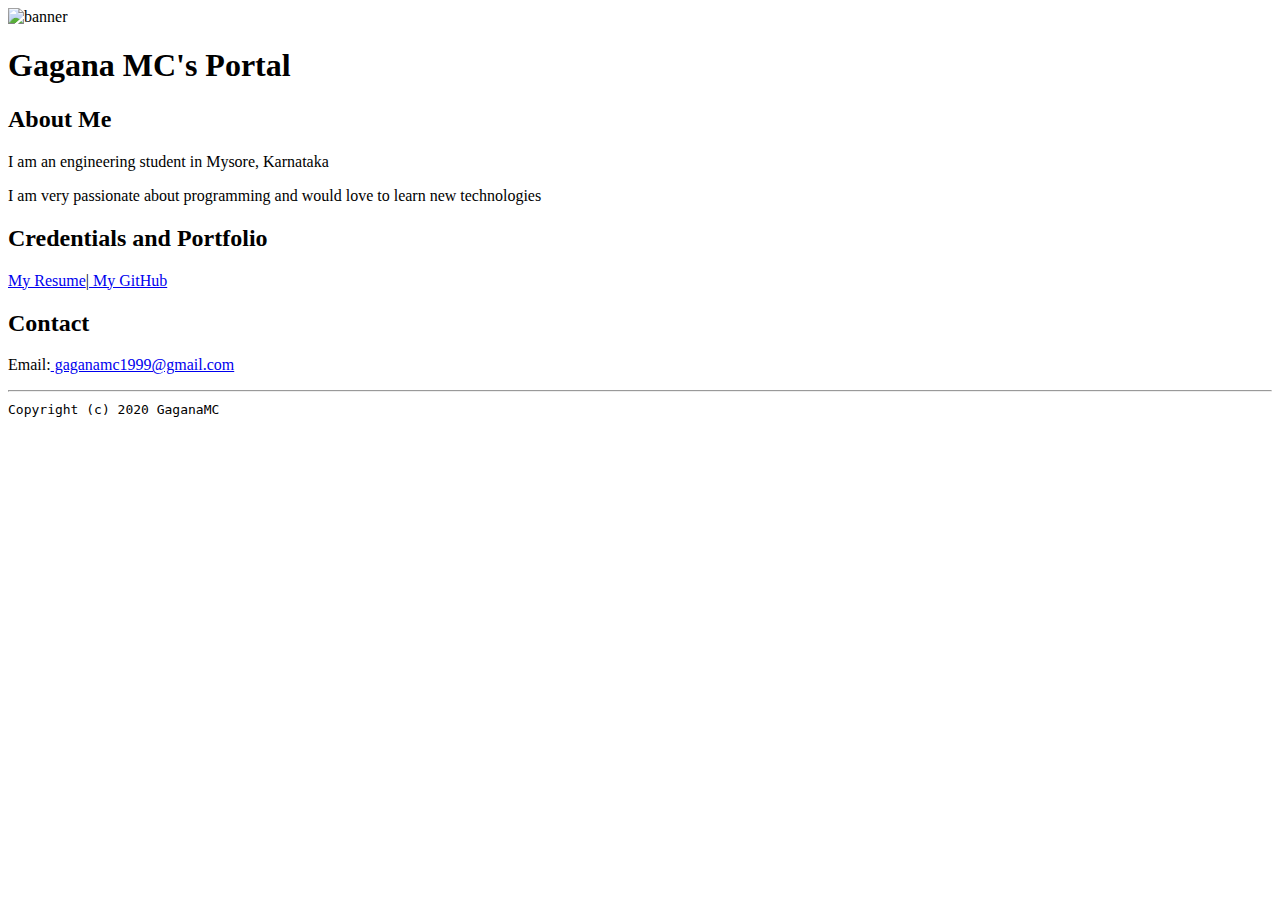
==== index.html @ 9ac46610 "Add files via upload" ====
<!doctype html>

<!-- this is a comment for human! -->

<html lang="en">

  <header>
      <title>Gagana MC's Portal</title>
      <link rel="stylesheet" href="css/master.css">
      <link rel="FaviconIcon" href="favicon.ico" type="image/X-icon">
        <link rel="shortcut" href="Favicon.ico" type="image/X-icon">
        <meta name="viewport" content= "width=device-width, initial-scale=1 shrink-to-fit=no">
        <meta name="name" content="Gagana MC's Portal">
        <meta name = "robots" content ="noindex,nofollow">
  </header>


  <body>
    <img src="images/banner.jpg" width="75%" alt="banner">
    <h1>Gagana MC's Portal</h1>
    <h2>About Me</h2>
    <p>I am an engineering student in Mysore, Karnataka<p>
      <p>I am very passionate about
        programming and would love to learn new technologies</p>

    <h2>    Credentials and Portfolio</h2>

<p><a href="resume.html">My Resume</a>|<a href ="https://github.com/mcgag1999"> My GitHub</a></p>
<h2>Contact</h2>

<p>Email:<a href="mailto:gaganamc1999@gmail.com"> gaganamc1999@gmail.com</a></p>
  </body>

  <footer>
<hr>
<code>Copyright (c) 2020 GaganaMC</code>
  </footer>

</html>
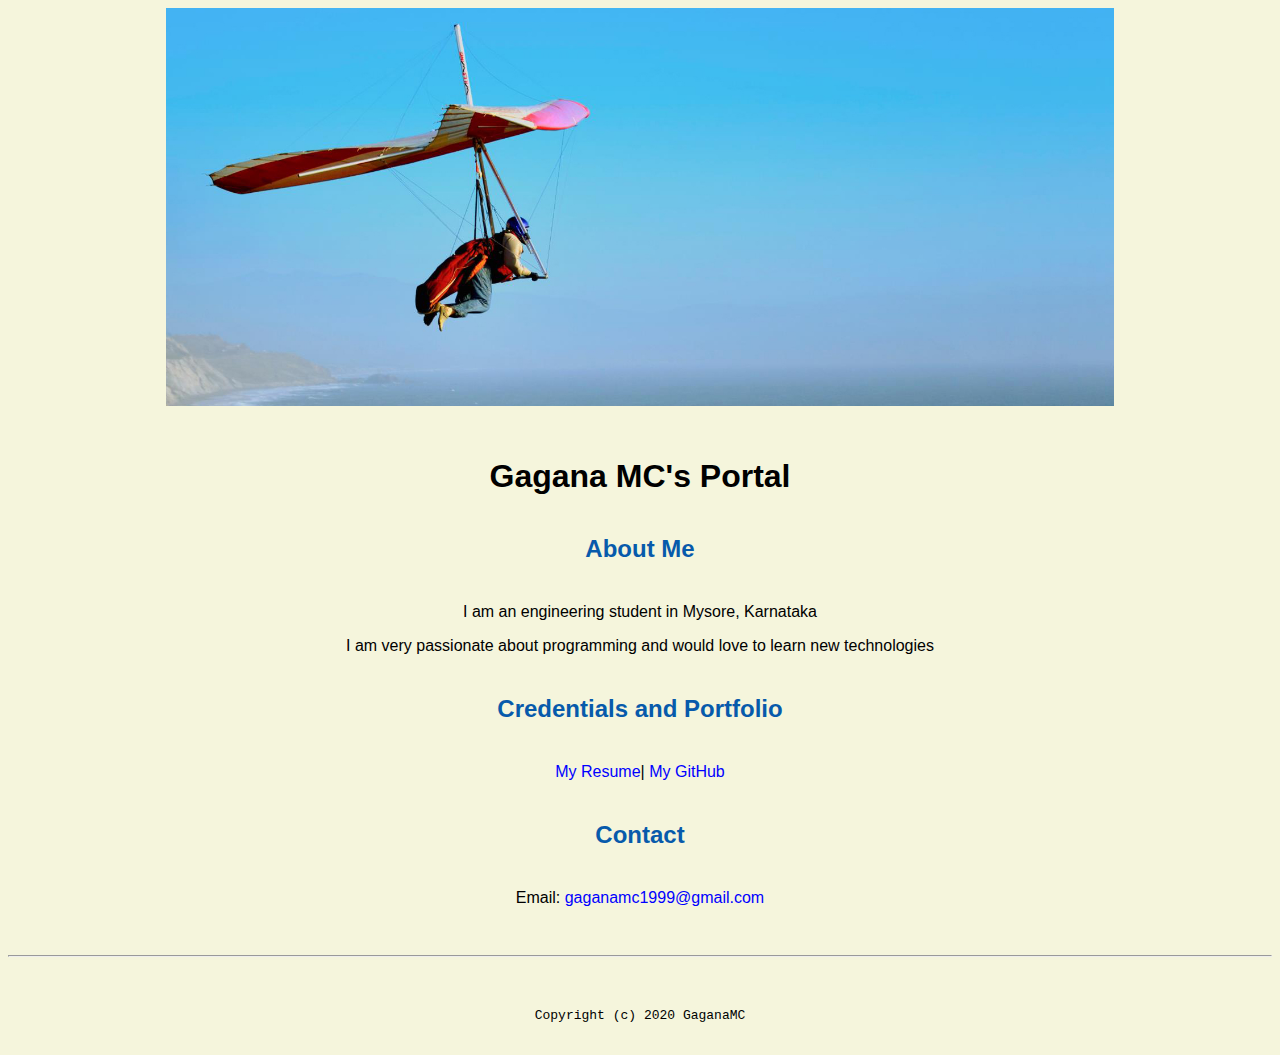
==== commit e546c96b: "Update index.html" ====
--- a/index.html
+++ b/index.html
@@ -5,7 +5,7 @@
 <html lang="en">
 
   <header>
-      <title>Gagana MC's Portal</title>
+      <title>Gagana MC</title>
       <link rel="stylesheet" href="css/master.css">
       <link rel="FaviconIcon" href="favicon.ico" type="image/X-icon">
         <link rel="shortcut" href="Favicon.ico" type="image/X-icon">
--- a/css/master.css
+++ b/css/master.css
@@ -0,0 +1,69 @@
+/* Cascading stylesheet for the website */
+
+/* Text inside these asterisks and slashes are comments for human */
+
+  a {
+    color: blue;/* set the text color to blue here */
+    text-decoration: none; /* This means we do not want hyperlinks to be underlined */
+  }
+
+  a:hover {
+    color: red;/* set the text color to red here */
+    text-decoration: none; /* This means we do not want hyperlinks to be underlined */
+  }
+
+  body {
+    /* set the background color here */
+    /* set the text color to black here */
+    /* set the font here */
+    /* set the text alignment here */
+    background-color: beige;
+    color: black;
+    font-family: Arial, Helvetica, sans-serif;
+    text-align: center;
+   }
+
+  footer {
+    margin-top: 2rem;
+    margin-bottom: 2rem;
+  }
+
+  h1 {
+    margin-bottom: 0.5rem;
+    margin-top: 3rem;
+   }
+
+  h2 {
+    /* set the text color of to #075AAB here */
+    /* set both the bottom margin and top margin to 2.5rem here */
+    margin-bottom: 2.5rem;
+    margin-top: 2.5rem;
+    color: #075AAB;
+
+   }
+
+  h3 {
+    margin-bottom: 0;
+    margin-top: 2rem;
+  }
+
+  h4 {
+    margin-bottom: 1rem;
+    margin-top: 0.5rem;
+  }
+
+  h5 {
+    margin-top: 0.5rem;
+  }
+
+  hr {
+    margin-bottom: 3rem;
+    margin-top: 3rem;
+  }
+
+  /* this controls how the bullet points in the resume page looks */
+  ul {
+    display: table;
+    margin: 0 auto;
+    text-align: left;
+  }
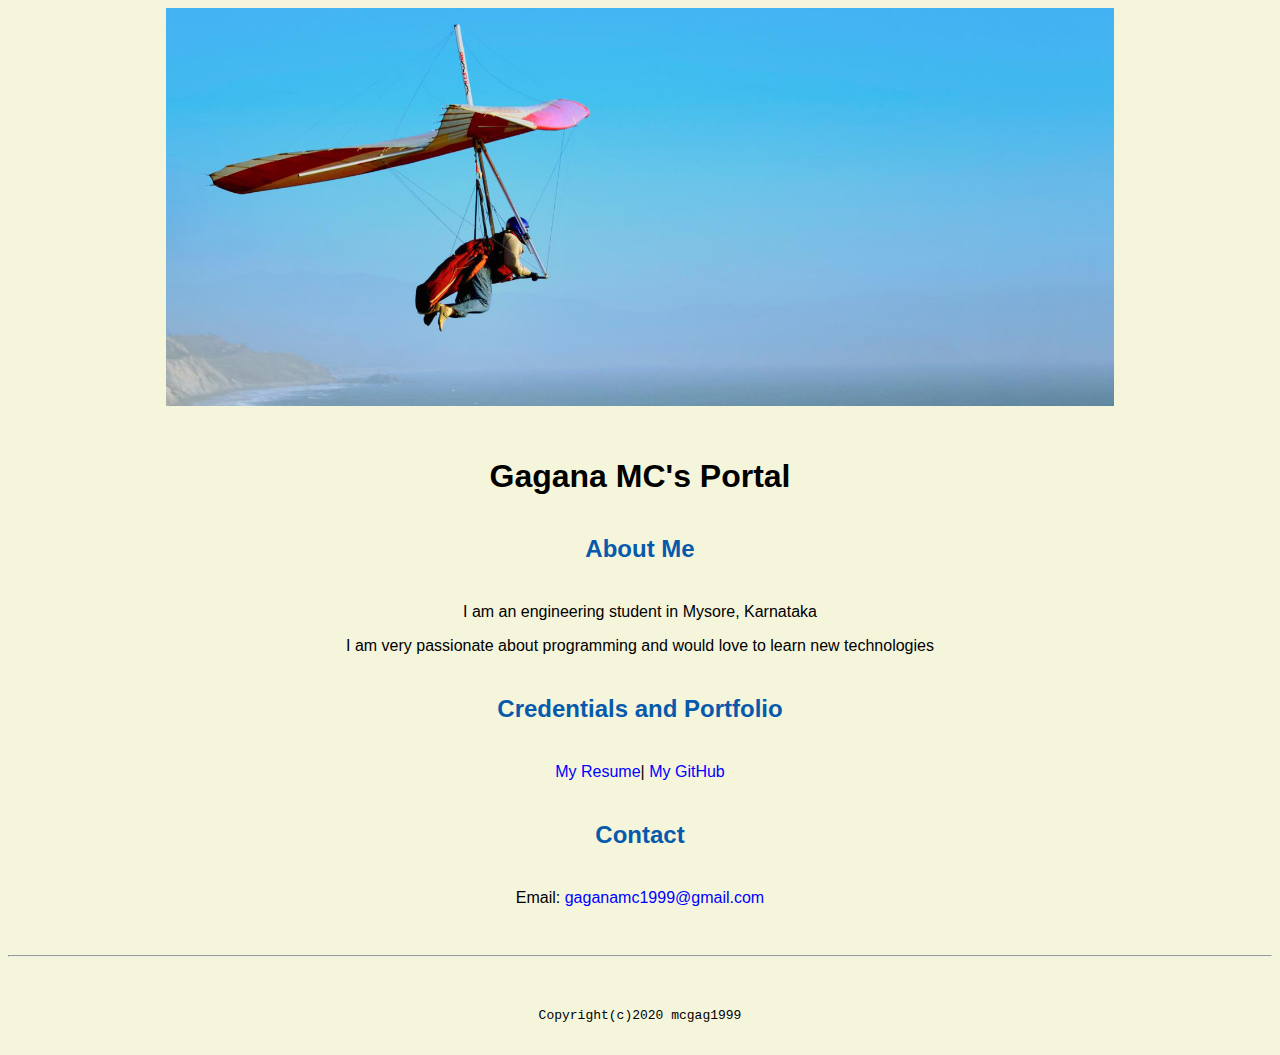
==== commit ef2087fb: "Update index.html" ====
--- a/index.html
+++ b/index.html
@@ -33,7 +33,7 @@
 
   <footer>
 <hr>
-<code>Copyright (c) 2020 GaganaMC</code>
+<code>Copyright(c)2020 mcgag1999</code>
   </footer>
 
 </html>
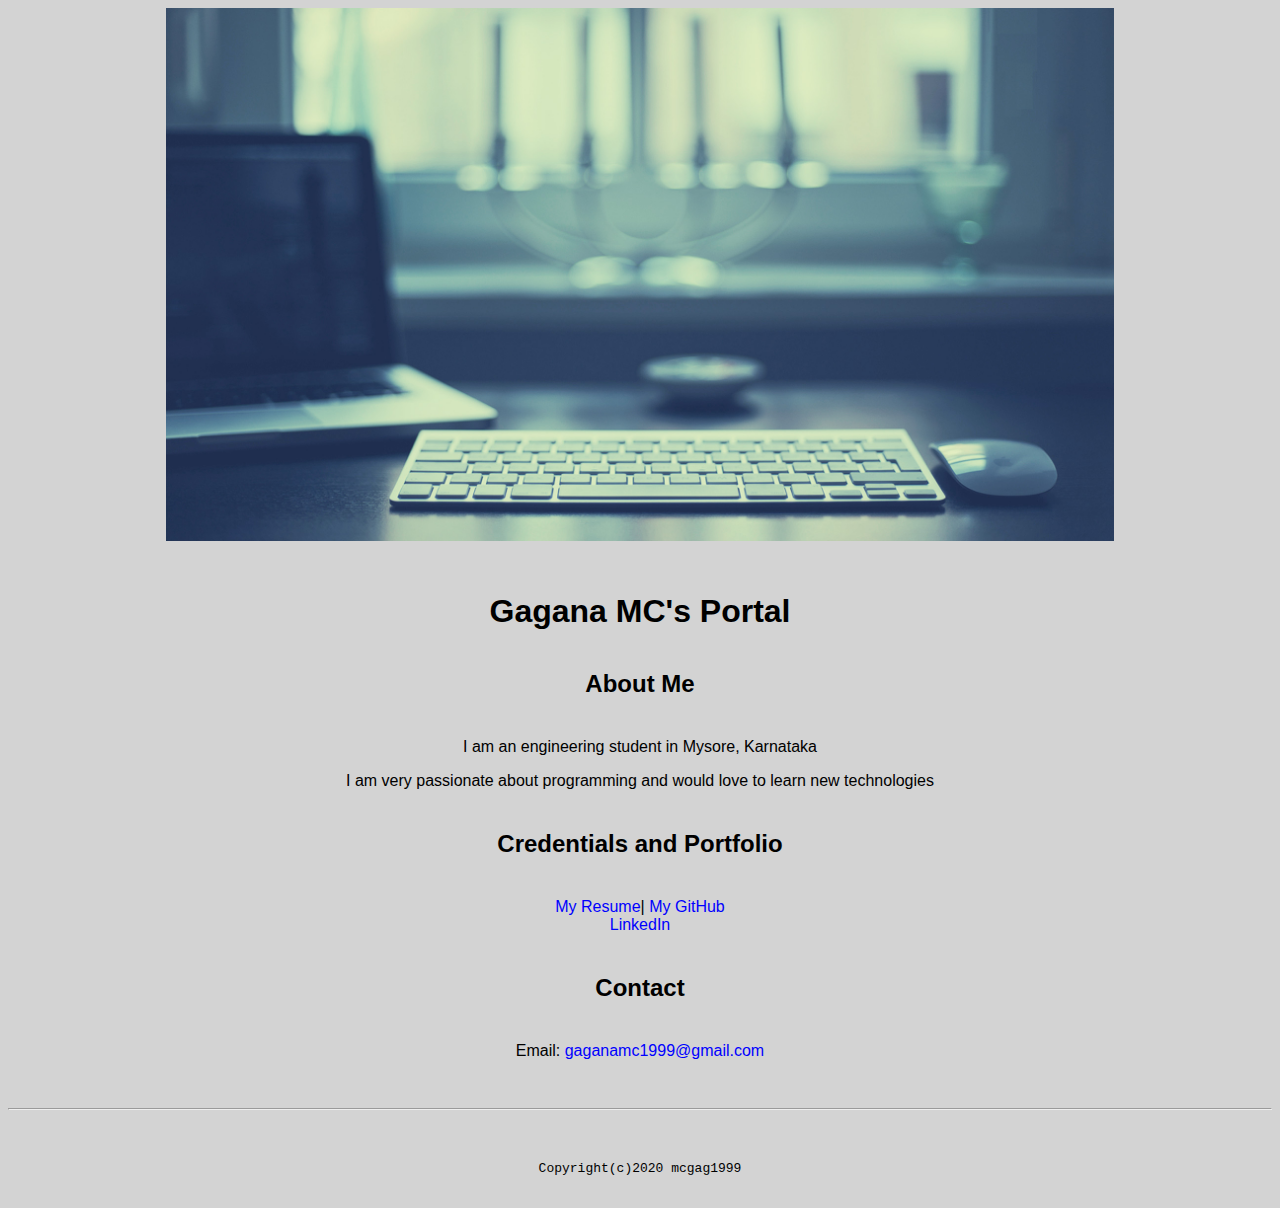
==== commit bff06c83: "Update index.html" ====
--- a/index.html
+++ b/index.html
@@ -25,7 +25,7 @@
 
     <h2>    Credentials and Portfolio</h2>
 
-<p><a href="resume.html">My Resume</a>|<a href ="https://github.com/mcgag1999"> My GitHub</a></p>
+<p><a href="resume.html">My Resume</a>|<a href ="https://github.com/mcgag1999"> My GitHub</a><br><a href ="https://linkedin.com/Gagana MC"> LinkedIn</a></p>
 <h2>Contact</h2>
 
 <p>Email:<a href="mailto:gaganamc1999@gmail.com"> gaganamc1999@gmail.com</a></p>
--- a/css/master.css
+++ b/css/master.css
@@ -13,14 +13,10 @@
   }
 
   body {
-    /* set the background color here */
-    /* set the text color to black here */
-    /* set the font here */
-    /* set the text alignment here */
-    background-color: beige;
-    color: black;
-    font-family: Arial, Helvetica, sans-serif;
-    text-align: center;
+    background-color: LightGray;/* set the background color here */
+    color: black;/* set the text color to black here */
+    font-family: Arial, Helvetica, sans-serif;/* set the font here */
+    text-align: center;/* set the text alignment here */     
    }
 
   footer {
@@ -38,7 +34,7 @@
     /* set both the bottom margin and top margin to 2.5rem here */
     margin-bottom: 2.5rem;
     margin-top: 2.5rem;
-    color: #075AAB;
+    /*color: #075AAB;*/
 
    }
 
@@ -67,3 +63,6 @@
     margin: 0 auto;
     text-align: left;
   }
+  .a {
+	  color: #075AAB;
+  }
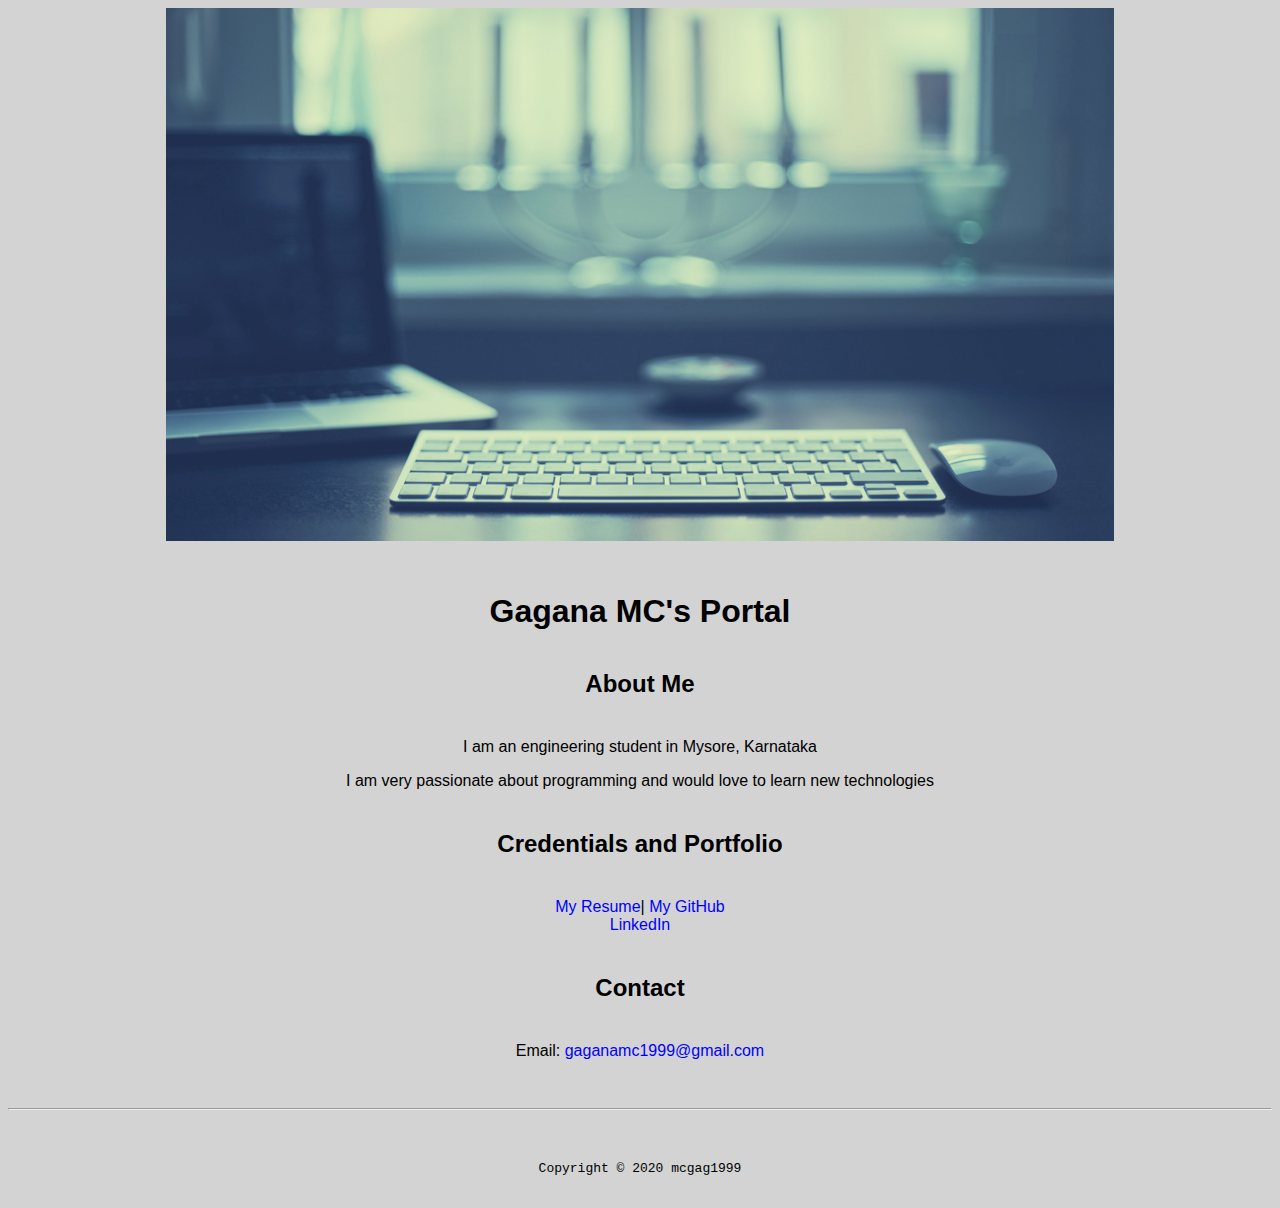
==== commit ce9b9f1e: "Update index.html" ====
--- a/index.html
+++ b/index.html
@@ -25,7 +25,7 @@
 
     <h2>    Credentials and Portfolio</h2>
 
-<p><a href="resume.html">My Resume</a>|<a href ="https://github.com/mcgag1999"> My GitHub</a><br><a href ="https://linkedin.com/Gagana MC"> LinkedIn</a></p>
+<p><a href="resume.html">My Resume</a>|<a href ="https://github.com/mcgag1999"> My GitHub</a><br><a href ="https://www.linkedin.com/in/gagana-mc-56915b16b/"> LinkedIn</a></p>
 <h2>Contact</h2>
 
 <p>Email:<a href="mailto:gaganamc1999@gmail.com"> gaganamc1999@gmail.com</a></p>
@@ -33,7 +33,7 @@
 
   <footer>
 <hr>
-<code>Copyright(c)2020 mcgag1999</code>
+<code>Copyright &copy 2020 mcgag1999</code>
   </footer>
 
 </html>
